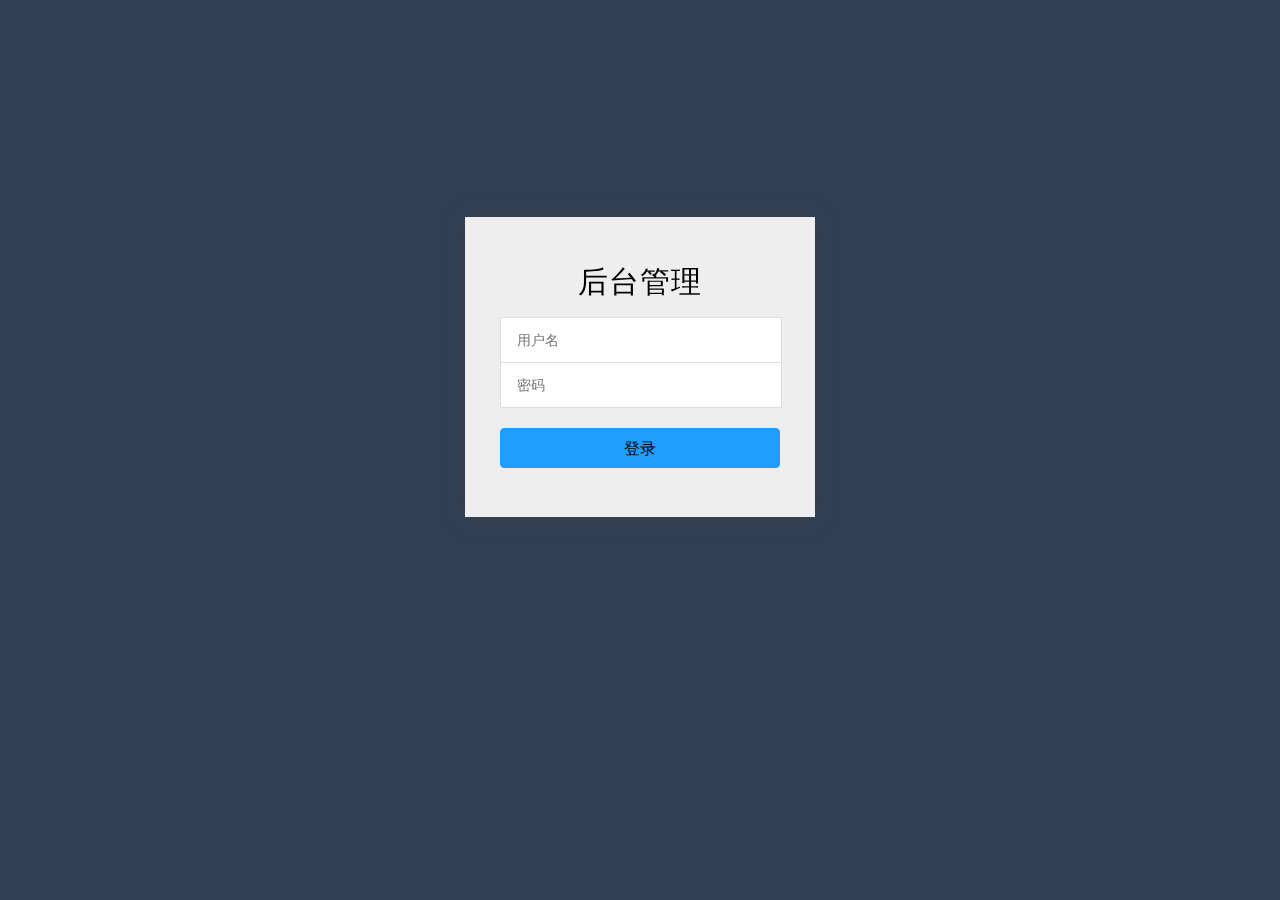
==== index.html @ 2414d5e5 "first commit" ====
<!DOCTYPE html>
<html lang="en">
<head>
    <meta charset="UTF-8">
    <meta name="viewport" content="width=device-width, initial-scale=1.0">
    <meta http-equiv="X-UA-Compatible" content="ie=edge">
    <link rel="stylesheet" href="./plugin/layui/css/layui.css">
    <link rel="stylesheet" href="./css/style.css">
    <link rel="stylesheet" href="./css/login.css">
    <script src="js/vue.js"></script>
    <title>Document</title>
</head>
<body>
<div class="main">
        <div id="login-box">
            <div class="login-title">后台管理</div>
            <div class="login-info">
                <input type="text" placeholder="用户名" name="username" v-model="username">
                <input type="password" placeholder="密码" name="password" v-model="password">
                <button v-on:click="login" class="login-btn">登录</button>
            </div>
        </div>
</div>


<script scr="./js/jquery-1.10.1.min.js"></script>
<script scr="./js/vue.js"></script>
<script>
var main = new Vue({
    el:'.main',
    data:{
        username:'',
        password:''
    },
    methods:{
        login:function(){
        var user = new Object();
        user.username = this.username;
        user.password = this.password;
        console.log(user.username);
        console.log(user.password);
        
        
        // $.ajax({
        //     type:'post',
        //     url:'',
        //     data:{username:this.username,password:this.password},
        //     dataType:'json',
        //     success:function(res){

        //     }
        // });
        
        }
    }

});

</script>
    
</body>
</html>
---- plugin/layui/css/layui.css ----
/** layui-v2.3.0 MIT License By https://www.layui.com */
 .layui-inline,img{display:inline-block;vertical-align:middle}.layui-rate,li{list-style:none}h1,h2,h3,h4,h5,h6{font-weight:400}.layui-edge,.layui-header,.layui-inline,.layui-main{position:relative}.layui-btn,.layui-edge,.layui-inline,img{vertical-align:middle}.layui-btn,.layui-disabled,.layui-icon,.layui-unselect{-webkit-user-select:none;-ms-user-select:none;-moz-user-select:none}blockquote,body,button,dd,div,dl,dt,form,h1,h2,h3,h4,h5,h6,input,li,ol,p,pre,td,textarea,th,ul{margin:0;padding:0;-webkit-tap-highlight-color:rgba(0,0,0,0)}a:active,a:hover{outline:0}img{border:none}table{border-collapse:collapse;border-spacing:0}h4,h5,h6{font-size:100%}button,input,optgroup,option,select,textarea{font-family:inherit;font-size:inherit;font-style:inherit;font-weight:inherit;outline:0}pre{white-space:pre-wrap;white-space:-moz-pre-wrap;white-space:-pre-wrap;white-space:-o-pre-wrap;word-wrap:break-word}body{line-height:24px;font:14px Helvetica Neue,Helvetica,PingFang SC,\5FAE\8F6F\96C5\9ED1,Tahoma,Arial,sans-serif}hr{height:1px;margin:10px 0;border:0;clear:both}a{color:#333;text-decoration:none}a:hover{color:#777}a cite{font-style:normal;*cursor:pointer}.layui-border-box,.layui-border-box *{box-sizing:border-box}.layui-box,.layui-box *{box-sizing:content-box}.layui-clear{clear:both;*zoom:1}.layui-clear:after{content:'\20';clear:both;*zoom:1;display:block;height:0}.layui-inline{*display:inline;*zoom:1}.layui-edge{display:inline-block;width:0;height:0;border-width:6px;border-style:dashed;border-color:transparent;overflow:hidden}.layui-edge-top{top:-4px;border-bottom-color:#999;border-bottom-style:solid}.layui-edge-right{border-left-color:#999;border-left-style:solid}.layui-edge-bottom{top:2px;border-top-color:#999;border-top-style:solid}.layui-edge-left{border-right-color:#999;border-right-style:solid}.layui-elip{text-overflow:ellipsis;overflow:hidden;white-space:nowrap}.layui-disabled,.layui-disabled:hover{color:#d2d2d2!important;cursor:not-allowed!important}.layui-circle{border-radius:100%}.layui-show{display:block!important}.layui-hide{display:none!important}@font-face{font-family:layui-icon;src:url(../font/iconfont.eot?v=230);src:url(../font/iconfont.eot?v=230#iefix) format('embedded-opentype'),url(../font/iconfont.svg?v=230#iconfont) format('svg'),url(../font/iconfont.woff?v=230) format('woff'),url(../font/iconfont.ttf?v=230) format('truetype')}.layui-icon{font-family:layui-icon!important;font-size:16px;font-style:normal;-webkit-font-smoothing:antialiased;-moz-osx-font-smoothing:grayscale}.layui-icon-reply-fill:before{content:"\e611"}.layui-icon-set-fill:before{content:"\e614"}.layui-icon-menu-fill:before{content:"\e60f"}.layui-icon-search:before{content:"\e615"}.layui-icon-share:before{content:"\e641"}.layui-icon-set-sm:before{content:"\e620"}.layui-icon-engine:before{content:"\e628"}.layui-icon-close:before{content:"\1006"}.layui-icon-close-fill:before{content:"\1007"}.layui-icon-chart-screen:before{content:"\e629"}.layui-icon-star:before{content:"\e600"}.layui-icon-circle-dot:before{content:"\e617"}.layui-icon-chat:before{content:"\e606"}.layui-icon-release:before{content:"\e609"}.layui-icon-list:before{content:"\e60a"}.layui-icon-chart:before{content:"\e62c"}.layui-icon-ok-circle:before{content:"\1005"}.layui-icon-layim-theme:before{content:"\e61b"}.layui-icon-table:before{content:"\e62d"}.layui-icon-right:before{content:"\e602"}.layui-icon-left:before{content:"\e603"}.layui-icon-cart-simple:before{content:"\e698"}.layui-icon-face-cry:before{content:"\e69c"}.layui-icon-face-smile:before{content:"\e6af"}.layui-icon-survey:before{content:"\e6b2"}.layui-icon-tree:before{content:"\e62e"}.layui-icon-upload-circle:before{content:"\e62f"}.layui-icon-add-circle:before{content:"\e61f"}.layui-icon-download-circle:before{content:"\e601"}.layui-icon-templeate-1:before{content:"\e630"}.layui-icon-util:before{content:"\e631"}.layui-icon-face-surprised:before{content:"\e664"}.layui-icon-edit:before{content:"\e642"}.layui-icon-speaker:before{content:"\e645"}.layui-icon-down:before{content:"\e61a"}.layui-icon-file:before{content:"\e621"}.layui-icon-layouts:before{content:"\e632"}.layui-icon-rate-half:before{content:"\e6c9"}.layui-icon-add-circle-fine:before{content:"\e608"}.layui-icon-prev-circle:before{content:"\e633"}.layui-icon-read:before{content:"\e705"}.layui-icon-404:before{content:"\e61c"}.layui-icon-carousel:before{content:"\e634"}.layui-icon-help:before{content:"\e607"}.layui-icon-code-circle:before{content:"\e635"}.layui-icon-water:before{content:"\e636"}.layui-icon-username:before{content:"\e66f"}.layui-icon-find-fill:before{content:"\e670"}.layui-icon-about:before{content:"\e60b"}.layui-icon-location:before{content:"\e715"}.layui-icon-up:before{content:"\e619"}.layui-icon-pause:before{content:"\e651"}.layui-icon-date:before{content:"\e637"}.layui-icon-layim-uploadfile:before{content:"\e61d"}.layui-icon-delete:before{content:"\e640"}.layui-icon-play:before{content:"\e652"}.layui-icon-top:before{content:"\e604"}.layui-icon-friends:before{content:"\e612"}.layui-icon-refresh-3:before{content:"\e9aa"}.layui-icon-ok:before{content:"\e605"}.layui-icon-layer:before{content:"\e638"}.layui-icon-face-smile-fine:before{content:"\e60c"}.layui-icon-dollar:before{content:"\e659"}.layui-icon-group:before{content:"\e613"}.layui-icon-layim-download:before{content:"\e61e"}.layui-icon-picture-fine:before{content:"\e60d"}.layui-icon-link:before{content:"\e64c"}.layui-icon-diamond:before{content:"\e735"}.layui-icon-log:before{content:"\e60e"}.layui-icon-rate-solid:before{content:"\e67a"}.layui-icon-fonts-del:before{content:"\e64f"}.layui-icon-unlink:before{content:"\e64d"}.layui-icon-fonts-clear:before{content:"\e639"}.layui-icon-triangle-r:before{content:"\e623"}.layui-icon-circle:before{content:"\e63f"}.layui-icon-radio:before{content:"\e643"}.layui-icon-align-center:before{content:"\e647"}.layui-icon-align-right:before{content:"\e648"}.layui-icon-align-left:before{content:"\e649"}.layui-icon-loading-1:before{content:"\e63e"}.layui-icon-return:before{content:"\e65c"}.layui-icon-fonts-strong:before{content:"\e62b"}.layui-icon-upload:before{content:"\e67c"}.layui-icon-dialogue:before{content:"\e63a"}.layui-icon-video:before{content:"\e6ed"}.layui-icon-headset:before{content:"\e6fc"}.layui-icon-cellphone-fine:before{content:"\e63b"}.layui-icon-add-1:before{content:"\e654"}.layui-icon-face-smile-b:before{content:"\e650"}.layui-icon-fonts-html:before{content:"\e64b"}.layui-icon-form:before{content:"\e63c"}.layui-icon-cart:before{content:"\e657"}.layui-icon-camera-fill:before{content:"\e65d"}.layui-icon-tabs:before{content:"\e62a"}.layui-icon-fonts-code:before{content:"\e64e"}.layui-icon-fire:before{content:"\e756"}.layui-icon-set:before{content:"\e716"}.layui-icon-fonts-u:before{content:"\e646"}.layui-icon-triangle-d:before{content:"\e625"}.layui-icon-tips:before{content:"\e702"}.layui-icon-picture:before{content:"\e64a"}.layui-icon-more-vertical:before{content:"\e671"}.layui-icon-flag:before{content:"\e66c"}.layui-icon-loading:before{content:"\e63d"}.layui-icon-fonts-i:before{content:"\e644"}.layui-icon-refresh-1:before{content:"\e666"}.layui-icon-rmb:before{content:"\e65e"}.layui-icon-home:before{content:"\e68e"}.layui-icon-user:before{content:"\e770"}.layui-icon-notice:before{content:"\e667"}.layui-icon-login-weibo:before{content:"\e675"}.layui-icon-voice:before{content:"\e688"}.layui-icon-upload-drag:before{content:"\e681"}.layui-icon-login-qq:before{content:"\e676"}.layui-icon-snowflake:before{content:"\e6b1"}.layui-icon-file-b:before{content:"\e655"}.layui-icon-template:before{content:"\e663"}.layui-icon-auz:before{content:"\e672"}.layui-icon-console:before{content:"\e665"}.layui-icon-app:before{content:"\e653"}.layui-icon-prev:before{content:"\e65a"}.layui-icon-website:before{content:"\e7ae"}.layui-icon-next:before{content:"\e65b"}.layui-icon-component:before{content:"\e857"}.layui-icon-more:before{content:"\e65f"}.layui-icon-login-wechat:before{content:"\e677"}.layui-icon-shrink-right:before{content:"\e668"}.layui-icon-spread-left:before{content:"\e66b"}.layui-icon-camera:before{content:"\e660"}.layui-icon-note:before{content:"\e66e"}.layui-icon-refresh:before{content:"\e669"}.layui-icon-female:before{content:"\e661"}.layui-icon-male:before{content:"\e662"}.layui-icon-password:before{content:"\e673"}.layui-icon-senior:before{content:"\e674"}.layui-icon-theme:before{content:"\e66a"}.layui-icon-tread:before{content:"\e6c5"}.layui-icon-praise:before{content:"\e6c6"}.layui-icon-star-fill:before{content:"\e658"}.layui-icon-rate:before{content:"\e67b"}.layui-icon-template-1:before{content:"\e656"}.layui-icon-vercode:before{content:"\e679"}.layui-icon-cellphone:before{content:"\e678"}.layui-icon-screen-full:before{content:"\e622"}.layui-icon-screen-restore:before{content:"\e758"}.layui-main{width:1140px;margin:0 auto}.layui-header{z-index:1000;height:60px}.layui-header a:hover{transition:all .5s;-webkit-transition:all .5s}.layui-side{position:fixed;left:0;top:0;bottom:0;z-index:999;width:200px;overflow-x:hidden}.layui-side-scroll{position:relative;width:220px;height:100%;overflow-x:hidden}.layui-body{position:absolute;left:200px;right:0;top:0;bottom:0;z-index:998;width:auto;overflow:hidden;overflow-y:auto;box-sizing:border-box}.layui-layout-body{overflow:hidden}.layui-layout-admin .layui-header{background-color:#23262E}.layui-layout-admin .layui-side{top:60px;width:200px;overflow-x:hidden}.layui-layout-admin .layui-body{top:60px;bottom:44px}.layui-layout-admin .layui-main{width:auto;margin:0 15px}.layui-layout-admin .layui-footer{position:fixed;left:200px;right:0;bottom:0;height:44px;line-height:44px;padding:0 15px;background-color:#eee}.layui-layout-admin .layui-logo{position:absolute;left:0;top:0;width:200px;height:100%;line-height:60px;text-align:center;color:#009688;font-size:16px}.layui-layout-admin .layui-header .layui-nav{background:0 0}.layui-layout-left{position:absolute!important;left:200px;top:0}.layui-layout-right{position:absolute!important;right:0;top:0}.layui-container{position:relative;margin:0 auto;padding:0 15px;box-sizing:border-box}.layui-fluid{position:relative;margin:0 auto;padding:0 15px}.layui-row:after,.layui-row:before{content:'';display:block;clear:both}.layui-col-lg1,.layui-col-lg10,.layui-col-lg11,.layui-col-lg12,.layui-col-lg2,.layui-col-lg3,.layui-col-lg4,.layui-col-lg5,.layui-col-lg6,.layui-col-lg7,.layui-col-lg8,.layui-col-lg9,.layui-col-md1,.layui-col-md10,.layui-col-md11,.layui-col-md12,.layui-col-md2,.layui-col-md3,.layui-col-md4,.layui-col-md5,.layui-col-md6,.layui-col-md7,.layui-col-md8,.layui-col-md9,.layui-col-sm1,.layui-col-sm10,.layui-col-sm11,.layui-col-sm12,.layui-col-sm2,.layui-col-sm3,.layui-col-sm4,.layui-col-sm5,.layui-col-sm6,.layui-col-sm7,.layui-col-sm8,.layui-col-sm9,.layui-col-xs1,.layui-col-xs10,.layui-col-xs11,.layui-col-xs12,.layui-col-xs2,.layui-col-xs3,.layui-col-xs4,.layui-col-xs5,.layui-col-xs6,.layui-col-xs7,.layui-col-xs8,.layui-col-xs9{position:relative;display:block;box-sizing:border-box}.layui-col-xs1,.layui-col-xs10,.layui-col-xs11,.layui-col-xs12,.layui-col-xs2,.layui-col-xs3,.layui-col-xs4,.layui-col-xs5,.layui-col-xs6,.layui-col-xs7,.layui-col-xs8,.layui-col-xs9{float:left}.layui-col-xs1{width:8.33333333%}.layui-col-xs2{width:16.66666667%}.layui-col-xs3{width:25%}.layui-col-xs4{width:33.33333333%}.layui-col-xs5{width:41.66666667%}.layui-col-xs6{width:50%}.layui-col-xs7{width:58.33333333%}.layui-col-xs8{width:66.66666667%}.layui-col-xs9{width:75%}.layui-col-xs10{width:83.33333333%}.layui-col-xs11{width:91.66666667%}.layui-col-xs12{width:100%}.layui-col-xs-offset1{margin-left:8.33333333%}.layui-col-xs-offset2{margin-left:16.66666667%}.layui-col-xs-offset3{margin-left:25%}.layui-col-xs-offset4{margin-left:33.33333333%}.layui-col-xs-offset5{margin-left:41.66666667%}.layui-col-xs-offset6{margin-left:50%}.layui-col-xs-offset7{margin-left:58.33333333%}.layui-col-xs-offset8{margin-left:66.66666667%}.layui-col-xs-offset9{margin-left:75%}.layui-col-xs-offset10{margin-left:83.33333333%}.layui-col-xs-offset11{margin-left:91.66666667%}.layui-col-xs-offset12{margin-left:100%}@media screen and (max-width:768px){.layui-hide-xs{display:none!important}.layui-show-xs-block{display:block!important}.layui-show-xs-inline{display:inline!important}.layui-show-xs-inline-block{display:inline-block!important}}@media screen and (min-width:768px){.layui-container{width:750px}.layui-hide-sm{display:none!important}.layui-show-sm-block{display:block!important}.layui-show-sm-inline{display:inline!important}.layui-show-sm-inline-block{display:inline-block!important}.layui-col-sm1,.layui-col-sm10,.layui-col-sm11,.layui-col-sm12,.layui-col-sm2,.layui-col-sm3,.layui-col-sm4,.layui-col-sm5,.layui-col-sm6,.layui-col-sm7,.layui-col-sm8,.layui-col-sm9{float:left}.layui-col-sm1{width:8.33333333%}.layui-col-sm2{width:16.66666667%}.layui-col-sm3{width:25%}.layui-col-sm4{width:33.33333333%}.layui-col-sm5{width:41.66666667%}.layui-col-sm6{width:50%}.layui-col-sm7{width:58.33333333%}.layui-col-sm8{width:66.66666667%}.layui-col-sm9{width:75%}.layui-col-sm10{width:83.33333333%}.layui-col-sm11{width:91.66666667%}.layui-col-sm12{width:100%}.layui-col-sm-offset1{margin-left:8.33333333%}.layui-col-sm-offset2{margin-left:16.66666667%}.layui-col-sm-offset3{margin-left:25%}.layui-col-sm-offset4{margin-left:33.33333333%}.layui-col-sm-offset5{margin-left:41.66666667%}.layui-col-sm-offset6{margin-left:50%}.layui-col-sm-offset7{margin-left:58.33333333%}.layui-col-sm-offset8{margin-left:66.66666667%}.layui-col-sm-offset9{margin-left:75%}.layui-col-sm-offset10{margin-left:83.33333333%}.layui-col-sm-offset11{margin-left:91.66666667%}.layui-col-sm-offset12{margin-left:100%}}@media screen and (min-width:992px){.layui-container{width:970px}.layui-hide-md{display:none!important}.layui-show-md-block{display:block!important}.layui-show-md-inline{display:inline!important}.layui-show-md-inline-block{display:inline-block!important}.layui-col-md1,.layui-col-md10,.layui-col-md11,.layui-col-md12,.layui-col-md2,.layui-col-md3,.layui-col-md4,.layui-col-md5,.layui-col-md6,.layui-col-md7,.layui-col-md8,.layui-col-md9{float:left}.layui-col-md1{width:8.33333333%}.layui-col-md2{width:16.66666667%}.layui-col-md3{width:25%}.layui-col-md4{width:33.33333333%}.layui-col-md5{width:41.66666667%}.layui-col-md6{width:50%}.layui-col-md7{width:58.33333333%}.layui-col-md8{width:66.66666667%}.layui-col-md9{width:75%}.layui-col-md10{width:83.33333333%}.layui-col-md11{width:91.66666667%}.layui-col-md12{width:100%}.layui-col-md-offset1{margin-left:8.33333333%}.layui-col-md-offset2{margin-left:16.66666667%}.layui-col-md-offset3{margin-left:25%}.layui-col-md-offset4{margin-left:33.33333333%}.layui-col-md-offset5{margin-left:41.66666667%}.layui-col-md-offset6{margin-left:50%}.layui-col-md-offset7{margin-left:58.33333333%}.layui-col-md-offset8{margin-left:66.66666667%}.layui-col-md-offset9{margin-left:75%}.layui-col-md-offset10{margin-left:83.33333333%}.layui-col-md-offset11{margin-left:91.66666667%}.layui-col-md-offset12{margin-left:100%}}@media screen and (min-width:1200px){.layui-container{width:1170px}.layui-hide-lg{display:none!important}.layui-show-lg-block{display:block!important}.layui-show-lg-inline{display:inline!important}.layui-show-lg-inline-block{display:inline-block!important}.layui-col-lg1,.layui-col-lg10,.layui-col-lg11,.layui-col-lg12,.layui-col-lg2,.layui-col-lg3,.layui-col-lg4,.layui-col-lg5,.layui-col-lg6,.layui-col-lg7,.layui-col-lg8,.layui-col-lg9{float:left}.layui-col-lg1{width:8.33333333%}.layui-col-lg2{width:16.66666667%}.layui-col-lg3{width:25%}.layui-col-lg4{width:33.33333333%}.layui-col-lg5{width:41.66666667%}.layui-col-lg6{width:50%}.layui-col-lg7{width:58.33333333%}.layui-col-lg8{width:66.66666667%}.layui-col-lg9{width:75%}.layui-col-lg10{width:83.33333333%}.layui-col-lg11{width:91.66666667%}.layui-col-lg12{width:100%}.layui-col-lg-offset1{margin-left:8.33333333%}.layui-col-lg-offset2{margin-left:16.66666667%}.layui-col-lg-offset3{margin-left:25%}.layui-col-lg-offset4{margin-left:33.33333333%}.layui-col-lg-offset5{margin-left:41.66666667%}.layui-col-lg-offset6{margin-left:50%}.layui-col-lg-offset7{margin-left:58.33333333%}.layui-col-lg-offset8{margin-left:66.66666667%}.layui-col-lg-offset9{margin-left:75%}.layui-col-lg-offset10{margin-left:83.33333333%}.layui-col-lg-offset11{margin-left:91.66666667%}.layui-col-lg-offset12{margin-left:100%}}.layui-col-space1{margin:-.5px}.layui-col-space1>*{padding:.5px}.layui-col-space3{margin:-1.5px}.layui-col-space3>*{padding:1.5px}.layui-col-space5{margin:-2.5px}.layui-col-space5>*{padding:2.5px}.layui-col-space8{margin:-3.5px}.layui-col-space8>*{padding:3.5px}.layui-col-space10{margin:-5px}.layui-col-space10>*{padding:5px}.layui-col-space12{margin:-6px}.layui-col-space12>*{padding:6px}.layui-col-space15{margin:-7.5px}.layui-col-space15>*{padding:7.5px}.layui-col-space18{margin:-9px}.layui-col-space18>*{padding:9px}.layui-col-space20{margin:-10px}.layui-col-space20>*{padding:10px}.layui-col-space22{margin:-11px}.layui-col-space22>*{padding:11px}.layui-col-space25{margin:-12.5px}.layui-col-space25>*{padding:12.5px}.layui-col-space30{margin:-15px}.layui-col-space30>*{padding:15px}.layui-btn,.layui-input,.layui-select,.layui-textarea,.layui-upload-button{outline:0;-webkit-appearance:none;transition:all .3s;-webkit-transition:all .3s;box-sizing:border-box}.layui-elem-quote{margin-bottom:10px;padding:15px;line-height:22px;border-left:5px solid #009688;border-radius:0 2px 2px 0;background-color:#f2f2f2}.layui-quote-nm{border-style:solid;border-width:1px 1px 1px 5px;background:0 0}.layui-elem-field{margin-bottom:10px;padding:0;border-width:1px;border-style:solid}.layui-elem-field legend{margin-left:20px;padding:0 10px;font-size:20px;font-weight:300}.layui-field-title{margin:10px 0 20px;border-width:1px 0 0}.layui-field-box{padding:10px 15px}.layui-field-title .layui-field-box{padding:10px 0}.layui-progress{position:relative;height:6px;border-radius:20px;background-color:#e2e2e2}.layui-progress-bar{position:absolute;left:0;top:0;width:0;max-width:100%;height:6px;border-radius:20px;text-align:right;background-color:#5FB878;transition:all .3s;-webkit-transition:all .3s}.layui-progress-big,.layui-progress-big .layui-progress-bar{height:18px;line-height:18px}.layui-progress-text{position:relative;top:-20px;line-height:18px;font-size:12px;color:#666}.layui-progress-big .layui-progress-text{position:static;padding:0 10px;color:#fff}.layui-collapse{border-width:1px;border-style:solid;border-radius:2px}.layui-colla-content,.layui-colla-item{border-top-width:1px;border-top-style:solid}.layui-colla-item:first-child{border-top:none}.layui-colla-title{position:relative;height:42px;line-height:42px;padding:0 15px 0 35px;color:#333;background-color:#f2f2f2;cursor:pointer;font-size:14px;overflow:hidden}.layui-colla-content{display:none;padding:10px 15px;line-height:22px;color:#666}.layui-colla-icon{position:absolute;left:15px;top:0;font-size:14px}.layui-card-body,.layui-card-header,.layui-form-label,.layui-form-mid,.layui-form-select,.layui-input-block,.layui-input-inline,.layui-textarea{position:relative}.layui-card{margin-bottom:15px;border-radius:2px;background-color:#fff;box-shadow:0 1px 2px 0 rgba(0,0,0,.05)}.layui-card:last-child{margin-bottom:0}.layui-card-header{height:42px;line-height:42px;padding:0 15px;border-bottom:1px solid #f6f6f6;color:#333;border-radius:2px 2px 0 0;font-size:14px}.layui-bg-black,.layui-bg-blue,.layui-bg-cyan,.layui-bg-green,.layui-bg-orange,.layui-bg-red{color:#fff!important}.layui-card-body{padding:10px 15px;line-height:24px}.layui-card-body[pad15]{padding:15px}.layui-card-body[pad20]{padding:20px}.layui-card-body .layui-table{margin:5px 0}.layui-card .layui-tab{margin:0}.layui-panel-window{position:relative;padding:15px;border-radius:0;border-top:5px solid #E6E6E6;background-color:#fff}.layui-bg-red{background-color:#FF5722!important}.layui-bg-orange{background-color:#FFB800!important}.layui-bg-green{background-color:#009688!important}.layui-bg-cyan{background-color:#2F4056!important}.layui-bg-blue{background-color:#1E9FFF!important}.layui-bg-black{background-color:#393D49!important}.layui-bg-gray{background-color:#eee!important;color:#666!important}.layui-badge-rim,.layui-colla-content,.layui-colla-item,.layui-collapse,.layui-elem-field,.layui-form-pane .layui-form-item[pane],.layui-form-pane .layui-form-label,.layui-input,.layui-layedit,.layui-layedit-tool,.layui-quote-nm,.layui-select,.layui-tab-bar,.layui-tab-card,.layui-tab-title,.layui-tab-title .layui-this:after,.layui-textarea{border-color:#e6e6e6}.layui-timeline-item:before,hr{background-color:#e6e6e6}.layui-text{line-height:22px;font-size:14px;color:#666}.layui-text h1,.layui-text h2,.layui-text h3{font-weight:500;color:#333}.layui-text h1{font-size:30px}.layui-text h2{font-size:24px}.layui-text h3{font-size:18px}.layui-text a:not(.layui-btn){color:#01AAED}.layui-text a:not(.layui-btn):hover{text-decoration:underline}.layui-text ul{padding:5px 0 5px 15px}.layui-text ul li{margin-top:5px;list-style-type:disc}.layui-text em,.layui-word-aux{color:#999!important;padding:0 5px!important}.layui-btn{display:inline-block;height:38px;line-height:38px;padding:0 18px;background-color:#009688;color:#fff;white-space:nowrap;text-align:center;font-size:14px;border:none;border-radius:2px;cursor:pointer}.layui-btn:hover{opacity:.8;filter:alpha(opacity=80);color:#fff}.layui-btn:active{opacity:1;filter:alpha(opacity=100)}.layui-btn+.layui-btn{margin-left:10px}.layui-btn-container{font-size:0}.layui-btn-container .layui-btn{margin-right:10px;margin-bottom:10px}.layui-btn-container .layui-btn+.layui-btn{margin-left:0}.layui-table .layui-btn-container .layui-btn{margin-bottom:9px}.layui-btn-radius{border-radius:100px}.layui-btn .layui-icon{margin-right:3px;font-size:18px;vertical-align:bottom;vertical-align:middle\9}.layui-btn-primary{border:1px solid #C9C9C9;background-color:#fff;color:#555}.layui-btn-primary:hover{border-color:#009688;color:#333}.layui-btn-normal{background-color:#1E9FFF}.layui-btn-warm{background-color:#FFB800}.layui-btn-danger{background-color:#FF5722}.layui-btn-disabled,.layui-btn-disabled:active,.layui-btn-disabled:hover{border:1px solid #e6e6e6;background-color:#FBFBFB;color:#C9C9C9;cursor:not-allowed;opacity:1}.layui-btn-lg{height:44px;line-height:44px;padding:0 25px;font-size:16px}.layui-btn-sm{height:30px;line-height:30px;padding:0 10px;font-size:12px}.layui-btn-sm i{font-size:16px!important}.layui-btn-xs{height:22px;line-height:22px;padding:0 5px;font-size:12px}.layui-btn-xs i{font-size:14px!important}.layui-btn-group{display:inline-block;vertical-align:middle;font-size:0}.layui-btn-group .layui-btn{margin-left:0!important;margin-right:0!important;border-left:1px solid rgba(255,255,255,.5);border-radius:0}.layui-btn-group .layui-btn-primary{border-left:none}.layui-btn-group .layui-btn-primary:hover{border-color:#C9C9C9;color:#009688}.layui-btn-group .layui-btn:first-child{border-left:none;border-radius:2px 0 0 2px}.layui-btn-group .layui-btn-primary:first-child{border-left:1px solid #c9c9c9}.layui-btn-group .layui-btn:last-child{border-radius:0 2px 2px 0}.layui-btn-group .layui-btn+.layui-btn{margin-left:0}.layui-btn-group+.layui-btn-group{margin-left:10px}.layui-btn-fluid{width:100%}.layui-input,.layui-select,.layui-textarea{height:38px;line-height:1.3;line-height:38px\9;border-width:1px;border-style:solid;background-color:#fff;border-radius:2px}.layui-input::-webkit-input-placeholder,.layui-select::-webkit-input-placeholder,.layui-textarea::-webkit-input-placeholder{line-height:1.3}.layui-input,.layui-textarea{display:block;width:100%;padding-left:10px}.layui-input:hover,.layui-textarea:hover{border-color:#D2D2D2!important}.layui-input:focus,.layui-textarea:focus{border-color:#C9C9C9!important}.layui-textarea{min-height:100px;height:auto;line-height:20px;padding:6px 10px;resize:vertical}.layui-select{padding:0 10px}.layui-form input[type=checkbox],.layui-form input[type=radio],.layui-form select{display:none}.layui-form [lay-ignore]{display:initial}.layui-form-item{margin-bottom:15px;clear:both;*zoom:1}.layui-form-item:after{content:'\20';clear:both;*zoom:1;display:block;height:0}.layui-form-label{float:left;display:block;padding:9px 15px;width:80px;font-weight:400;line-height:20px;text-align:right}.layui-form-label-col{display:block;float:none;padding:9px 0;line-height:20px;text-align:left}.layui-form-item .layui-inline{margin-bottom:5px;margin-right:10px}.layui-input-block{margin-left:110px;min-height:36px}.layui-input-inline{display:inline-block;vertical-align:middle}.layui-form-item .layui-input-inline{float:left;width:190px;margin-right:10px}.layui-form-text .layui-input-inline{width:auto}.layui-form-mid{float:left;display:block;padding:9px 0!important;line-height:20px;margin-right:10px}.layui-form-danger+.layui-form-select .layui-input,.layui-form-danger:focus{border-color:#FF5722!important}.layui-form-select .layui-input{padding-right:30px;cursor:pointer}.layui-form-select .layui-edge{position:absolute;right:10px;top:50%;margin-top:-3px;cursor:pointer;border-width:6px;border-top-color:#c2c2c2;border-top-style:solid;transition:all .3s;-webkit-transition:all .3s}.layui-form-select dl{display:none;position:absolute;left:0;top:42px;padding:5px 0;z-index:999;min-width:100%;border:1px solid #d2d2d2;max-height:300px;overflow-y:auto;background-color:#fff;border-radius:2px;box-shadow:0 2px 4px rgba(0,0,0,.12);box-sizing:border-box}.layui-form-select dl dd,.layui-form-select dl dt{padding:0 10px;line-height:36px;white-space:nowrap;overflow:hidden;text-overflow:ellipsis}.layui-form-select dl dt{font-size:12px;color:#999}.layui-form-select dl dd{cursor:pointer}.layui-form-select dl dd:hover{background-color:#f2f2f2}.layui-form-select .layui-select-group dd{padding-left:20px}.layui-form-select dl dd.layui-select-tips{padding-left:10px!important;color:#999}.layui-form-select dl dd.layui-this{background-color:#5FB878;color:#fff}.layui-form-checkbox,.layui-form-select dl dd.layui-disabled{background-color:#fff}.layui-form-selected dl{display:block}.layui-form-checkbox,.layui-form-checkbox *,.layui-form-switch{display:inline-block;vertical-align:middle}.layui-form-selected .layui-edge{margin-top:-9px;-webkit-transform:rotate(180deg);transform:rotate(180deg);margin-top:-3px\9}:root .layui-form-selected .layui-edge{margin-top:-9px\0/IE9}.layui-form-selectup dl{top:auto;bottom:42px}.layui-select-none{margin:5px 0;text-align:center;color:#999}.layui-select-disabled .layui-disabled{border-color:#eee!important}.layui-select-disabled .layui-edge{border-top-color:#d2d2d2}.layui-form-checkbox{position:relative;height:30px;line-height:30px;margin-right:10px;padding-right:30px;cursor:pointer;font-size:0;-webkit-transition:.1s linear;transition:.1s linear;box-sizing:border-box}.layui-form-checkbox span{padding:0 10px;height:100%;font-size:14px;border-radius:2px 0 0 2px;background-color:#d2d2d2;color:#fff;overflow:hidden;white-space:nowrap;text-overflow:ellipsis}.layui-form-checkbox:hover span{background-color:#c2c2c2}.layui-form-checkbox i{position:absolute;right:0;top:0;width:30px;height:28px;border:1px solid #d2d2d2;border-left:none;border-radius:0 2px 2px 0;color:#fff;font-size:20px;text-align:center}.layui-form-checkbox:hover i{border-color:#c2c2c2;color:#c2c2c2}.layui-form-checked,.layui-form-checked:hover{border-color:#5FB878}.layui-form-checked span,.layui-form-checked:hover span{background-color:#5FB878}.layui-form-checked i,.layui-form-checked:hover i{color:#5FB878}.layui-form-item .layui-form-checkbox{margin-top:4px}.layui-form-checkbox[lay-skin=primary]{height:auto!important;line-height:normal!important;border:none!important;margin-right:0;padding-right:0;background:0 0}.layui-form-checkbox[lay-skin=primary] span{float:right;padding-right:15px;line-height:18px;background:0 0;color:#666}.layui-form-checkbox[lay-skin=primary] i{position:relative;top:0;width:16px;height:16px;line-height:16px;border:1px solid #d2d2d2;font-size:12px;border-radius:2px;background-color:#fff;-webkit-transition:.1s linear;transition:.1s linear}.layui-form-checkbox[lay-skin=primary]:hover i{border-color:#5FB878;color:#fff}.layui-form-checked[lay-skin=primary] i{border-color:#5FB878;background-color:#5FB878;color:#fff}.layui-checkbox-disbaled[lay-skin=primary] span{background:0 0!important;color:#c2c2c2}.layui-checkbox-disbaled[lay-skin=primary]:hover i{border-color:#d2d2d2}.layui-form-item .layui-form-checkbox[lay-skin=primary]{margin-top:10px}.layui-form-switch{position:relative;height:22px;line-height:22px;min-width:35px;padding:0 5px;margin-top:8px;border:1px solid #d2d2d2;border-radius:20px;cursor:pointer;background-color:#fff;-webkit-transition:.1s linear;transition:.1s linear}.layui-form-switch i{position:absolute;left:5px;top:3px;width:16px;height:16px;border-radius:20px;background-color:#d2d2d2;-webkit-transition:.1s linear;transition:.1s linear}.layui-form-switch em{position:relative;top:0;width:25px;margin-left:21px;padding:0!important;text-align:center!important;color:#999!important;font-style:normal!important;font-size:12px}.layui-form-onswitch{border-color:#5FB878;background-color:#5FB878}.layui-checkbox-disbaled,.layui-checkbox-disbaled i{border-color:#e2e2e2!important}.layui-form-onswitch i{left:100%;margin-left:-21px;background-color:#fff}.layui-form-onswitch em{margin-left:5px;margin-right:21px;color:#fff!important}.layui-checkbox-disbaled span{background-color:#e2e2e2!important}.layui-checkbox-disbaled:hover i{color:#fff!important}[lay-radio]{display:none}.layui-form-radio,.layui-form-radio *{display:inline-block;vertical-align:middle}.layui-form-radio{line-height:28px;margin:6px 10px 0 0;padding-right:10px;cursor:pointer;font-size:0}.layui-form-radio *{font-size:14px}.layui-form-radio>i{margin-right:8px;font-size:22px;color:#c2c2c2}.layui-form-radio>i:hover,.layui-form-radioed>i{color:#5FB878}.layui-radio-disbaled>i{color:#e2e2e2!important}.layui-form-pane .layui-form-label{width:110px;padding:8px 15px;height:38px;line-height:20px;border-width:1px;border-style:solid;border-radius:2px 0 0 2px;text-align:center;background-color:#FBFBFB;overflow:hidden;white-space:nowrap;text-overflow:ellipsis;box-sizing:border-box}.layui-form-pane .layui-input-inline{margin-left:-1px}.layui-form-pane .layui-input-block{margin-left:110px;left:-1px}.layui-form-pane .layui-input{border-radius:0 2px 2px 0}.layui-form-pane .layui-form-text .layui-form-label{float:none;width:100%;border-radius:2px;box-sizing:border-box;text-align:left}.layui-form-pane .layui-form-text .layui-input-inline{display:block;margin:0;top:-1px;clear:both}.layui-form-pane .layui-form-text .layui-input-block{margin:0;left:0;top:-1px}.layui-form-pane .layui-form-text .layui-textarea{min-height:100px;border-radius:0 0 2px 2px}.layui-form-pane .layui-form-checkbox{margin:4px 0 4px 10px}.layui-form-pane .layui-form-radio,.layui-form-pane .layui-form-switch{margin-top:6px;margin-left:10px}.layui-form-pane .layui-form-item[pane]{position:relative;border-width:1px;border-style:solid}.layui-form-pane .layui-form-item[pane] .layui-form-label{position:absolute;left:0;top:0;height:100%;border-width:0 1px 0 0}.layui-form-pane .layui-form-item[pane] .layui-input-inline{margin-left:110px}@media screen and (max-width:450px){.layui-form-item .layui-form-label{text-overflow:ellipsis;overflow:hidden;white-space:nowrap}.layui-form-item .layui-inline{display:block;margin-right:0;margin-bottom:20px;clear:both}.layui-form-item .layui-inline:after{content:'\20';clear:both;display:block;height:0}.layui-form-item .layui-input-inline{display:block;float:none;left:-3px;width:auto;margin:0 0 10px 112px}.layui-form-item .layui-input-inline+.layui-form-mid{margin-left:110px;top:-5px;padding:0}.layui-form-item .layui-form-checkbox{margin-right:5px;margin-bottom:5px}}.layui-layedit{border-width:1px;border-style:solid;border-radius:2px}.layui-layedit-tool{padding:3px 5px;border-bottom-width:1px;border-bottom-style:solid;font-size:0}.layedit-tool-fixed{position:fixed;top:0;border-top:1px solid #e2e2e2}.layui-layedit-tool .layedit-tool-mid,.layui-layedit-tool .layui-icon{display:inline-block;vertical-align:middle;text-align:center;font-size:14px}.layui-layedit-tool .layui-icon{position:relative;width:32px;height:30px;line-height:30px;margin:3px 5px;color:#777;cursor:pointer;border-radius:2px}.layui-layedit-tool .layui-icon:hover{color:#393D49}.layui-layedit-tool .layui-icon:active{color:#000}.layui-layedit-tool .layedit-tool-active{background-color:#e2e2e2;color:#000}.layui-layedit-tool .layui-disabled,.layui-layedit-tool .layui-disabled:hover{color:#d2d2d2;cursor:not-allowed}.layui-layedit-tool .layedit-tool-mid{width:1px;height:18px;margin:0 10px;background-color:#d2d2d2}.layedit-tool-html{width:50px!important;font-size:30px!important}.layedit-tool-b,.layedit-tool-code,.layedit-tool-help{font-size:16px!important}.layedit-tool-d,.layedit-tool-face,.layedit-tool-image,.layedit-tool-unlink{font-size:18px!important}.layedit-tool-image input{position:absolute;font-size:0;left:0;top:0;width:100%;height:100%;opacity:.01;filter:Alpha(opacity=1);cursor:pointer}.layui-layedit-iframe iframe{display:block;width:100%}#LAY_layedit_code{overflow:hidden}.layui-laypage{display:inline-block;*display:inline;*zoom:1;vertical-align:middle;margin:10px 0;font-size:0}.layui-laypage>a:first-child,.layui-laypage>a:first-child em{border-radius:2px 0 0 2px}.layui-laypage>a:last-child,.layui-laypage>a:last-child em{border-radius:0 2px 2px 0}.layui-laypage>:first-child{margin-left:0!important}.layui-laypage>:last-child{margin-right:0!important}.layui-laypage a,.layui-laypage button,.layui-laypage input,.layui-laypage select,.layui-laypage span{border:1px solid #e2e2e2}.layui-laypage a,.layui-laypage span{display:inline-block;*display:inline;*zoom:1;vertical-align:middle;padding:0 15px;height:28px;line-height:28px;margin:0 -1px 5px 0;background-color:#fff;color:#333;font-size:12px}.layui-laypage a:hover{color:#009688}.layui-laypage em{font-style:normal}.layui-laypage .layui-laypage-spr{color:#999;font-weight:700}.layui-laypage a{text-decoration:none}.layui-laypage .layui-laypage-curr{position:relative}.layui-laypage .layui-laypage-curr em{position:relative;color:#fff}.layui-laypage .layui-laypage-curr .layui-laypage-em{position:absolute;left:-1px;top:-1px;padding:1px;width:100%;height:100%;background-color:#009688}.layui-laypage-em{border-radius:2px}.layui-laypage-next em,.layui-laypage-prev em{font-family:Sim sun;font-size:16px}.layui-laypage .layui-laypage-count,.layui-laypage .layui-laypage-limits,.layui-laypage .layui-laypage-refresh,.layui-laypage .layui-laypage-skip{margin-left:10px;margin-right:10px;padding:0;border:none}.layui-laypage .layui-laypage-limits,.layui-laypage .layui-laypage-refresh{vertical-align:top}.layui-laypage .layui-laypage-refresh i{font-size:18px;cursor:pointer}.layui-laypage select{height:22px;padding:3px;border-radius:2px;cursor:pointer}.layui-laypage .layui-laypage-skip{height:30px;line-height:30px;color:#999}.layui-laypage button,.layui-laypage input{height:30px;line-height:30px;border-radius:2px;vertical-align:top;background-color:#fff;box-sizing:border-box}.layui-laypage input{display:inline-block;width:40px;margin:0 10px;padding:0 3px;text-align:center}.layui-laypage input:focus,.layui-laypage select:focus{border-color:#009688!important}.layui-laypage button{margin-left:10px;padding:0 10px;cursor:pointer}.layui-table,.layui-table-view{margin:10px 0}.layui-flow-more{margin:10px 0;text-align:center;color:#999;font-size:14px}.layui-flow-more a{height:32px;line-height:32px}.layui-flow-more a *{display:inline-block;vertical-align:top}.layui-flow-more a cite{padding:0 20px;border-radius:3px;background-color:#eee;color:#333;font-style:normal}.layui-flow-more a cite:hover{opacity:.8}.layui-flow-more a i{font-size:30px;color:#737383}.layui-table{width:100%;background-color:#fff;color:#666}.layui-table tr{transition:all .3s;-webkit-transition:all .3s}.layui-table th{text-align:left;font-weight:400}.layui-table tbody tr:hover,.layui-table thead tr,.layui-table-click,.layui-table-header,.layui-table-hover,.layui-table-mend,.layui-table-patch,.layui-table-tool,.layui-table[lay-even] tr:nth-child(even){background-color:#f2f2f2}.layui-table td,.layui-table th,.layui-table-fixed-r,.layui-table-header,.layui-table-page,.layui-table-tips-main,.layui-table-tool,.layui-table-view,.layui-table[lay-skin=line],.layui-table[lay-skin=row]{border-width:1px;border-style:solid;border-color:#e6e6e6}.layui-table td,.layui-table th{position:relative;padding:9px 15px;min-height:20px;line-height:20px;font-size:14px}.layui-table[lay-skin=line] td,.layui-table[lay-skin=line] th{border-width:0 0 1px}.layui-table[lay-skin=row] td,.layui-table[lay-skin=row] th{border-width:0 1px 0 0}.layui-table[lay-skin=nob] td,.layui-table[lay-skin=nob] th{border:none}.layui-table img{max-width:100px}.layui-table[lay-size=lg] td,.layui-table[lay-size=lg] th{padding:15px 30px}.layui-table-view .layui-table[lay-size=lg] .layui-table-cell{height:40px;line-height:40px}.layui-table[lay-size=sm] td,.layui-table[lay-size=sm] th{font-size:12px;padding:5px 10px}.layui-table-view .layui-table[lay-size=sm] .layui-table-cell{height:20px;line-height:20px}.layui-table[lay-data]{display:none}.layui-table-box,.layui-table-view{position:relative;overflow:hidden}.layui-table-view .layui-table{position:relative;width:auto;margin:0}.layui-table-body,.layui-table-header .layui-table,.layui-table-page{margin-bottom:-1px}.layui-table-view .layui-table[lay-skin=line]{border-width:0 1px 0 0}.layui-table-view .layui-table[lay-skin=row]{border-width:0 0 1px}.layui-table-view .layui-table td,.layui-table-view .layui-table th{padding:5px 0;border-top:none;border-left:none}.layui-table-view .layui-table td{cursor:default}.layui-table-view .layui-form-checkbox[lay-skin=primary] i{width:18px;height:18px}.layui-table-header{border-width:0 0 1px;overflow:hidden}.layui-table-sort{width:10px;height:20px;margin-left:5px;cursor:pointer!important}.layui-table-sort .layui-edge{position:absolute;left:5px;border-width:5px}.layui-table-sort .layui-table-sort-asc{top:4px;border-top:none;border-bottom-style:solid;border-bottom-color:#b2b2b2}.layui-table-sort .layui-table-sort-asc:hover{border-bottom-color:#666}.layui-table-sort .layui-table-sort-desc{bottom:4px;border-bottom:none;border-top-style:solid;border-top-color:#b2b2b2}.layui-table-sort .layui-table-sort-desc:hover{border-top-color:#666}.layui-table-sort[lay-sort=asc] .layui-table-sort-asc{border-bottom-color:#000}.layui-table-sort[lay-sort=desc] .layui-table-sort-desc{border-top-color:#000}.layui-table-cell{height:28px;line-height:28px;padding:0 15px;position:relative;overflow:hidden;text-overflow:ellipsis;white-space:nowrap;box-sizing:border-box}.layui-table-cell .layui-form-checkbox[lay-skin=primary],.layui-table-cell .layui-form-radio[lay-skin=primary]{top:-1px;vertical-align:middle}.layui-table-cell .layui-form-radio{padding-right:0}.layui-table-cell .layui-form-radio>i{margin-right:0}.layui-table-cell .layui-table-link{color:#01AAED}.laytable-cell-checkbox,.laytable-cell-numbers,.laytable-cell-radio,.laytable-cell-space{padding:0;text-align:center}.layui-table-body{position:relative;overflow:auto;margin-right:-1px}.layui-table-body .layui-none{line-height:40px;text-align:center;color:#999}.layui-table-fixed{position:absolute;left:0;top:0}.layui-table-fixed .layui-table-body{overflow:hidden}.layui-table-fixed-l{box-shadow:0 -1px 8px rgba(0,0,0,.08)}.layui-table-fixed-r{left:auto;right:-1px;border-width:0 0 0 1px;box-shadow:-1px 0 8px rgba(0,0,0,.08)}.layui-table-fixed-r .layui-table-header{position:relative;overflow:visible}.layui-table-mend{position:absolute;right:-49px;top:0;height:100%;width:50px}.layui-table-tool{position:relative;width:100%;height:50px;line-height:30px;padding:10px 15px;border-width:0 0 1px}.layui-table-page{position:relative;width:100%;padding:7px 7px 0;border-width:1px 0 0;height:41px;font-size:12px}.layui-table-page>div{height:26px}.layui-table-page .layui-laypage{margin:0}.layui-table-page .layui-laypage a,.layui-table-page .layui-laypage span{height:26px;line-height:26px;margin-bottom:10px;border:none;background:0 0}.layui-table-page .layui-laypage a,.layui-table-page .layui-laypage span.layui-laypage-curr{padding:0 12px}.layui-table-page .layui-laypage span{margin-left:0;padding:0}.layui-table-page .layui-laypage .layui-laypage-prev{margin-left:-7px!important}.layui-table-page .layui-laypage .layui-laypage-curr .layui-laypage-em{left:0;top:0;padding:0}.layui-table-page .layui-laypage button,.layui-table-page .layui-laypage input{height:26px;line-height:26px}.layui-table-page .layui-laypage input{width:40px}.layui-table-page .layui-laypage button{padding:0 10px}.layui-table-page select{height:18px}.layui-table-view select[lay-ignore]{display:inline-block}.layui-table-patch .layui-table-cell{padding:0;width:30px}.layui-table-edit{position:absolute;left:0;top:0;width:100%;height:100%;padding:0 14px 1px;border-radius:0;box-shadow:1px 1px 20px rgba(0,0,0,.15)}.layui-table-edit:focus{border-color:#5FB878!important}select.layui-table-edit{padding:0 0 0 10px;border-color:#C9C9C9}.layui-table-view .layui-form-checkbox,.layui-table-view .layui-form-radio,.layui-table-view .layui-form-switch{top:0;margin:0;box-sizing:content-box}.layui-table-view .layui-form-checkbox{top:-1px;height:26px;line-height:26px}body .layui-table-tips .layui-layer-content{background:0 0;padding:0;box-shadow:0 1px 6px rgba(0,0,0,.1)}.layui-table-tips-main{margin:-44px 0 0 -1px;max-height:150px;padding:8px 15px;font-size:14px;overflow-y:scroll;background-color:#fff;color:#333}.layui-table-tips-c{position:absolute;right:-3px;top:-12px;width:18px;height:18px;padding:3px;text-align:center;font-weight:700;border-radius:100%;font-size:14px;cursor:pointer;background-color:#666}.layui-table-tips-c:hover{background-color:#999}.layui-upload-file{display:none!important;opacity:.01;filter:Alpha(opacity=1)}.layui-upload-drag,.layui-upload-form,.layui-upload-wrap{display:inline-block}.layui-upload-list{margin:10px 0}.layui-upload-choose{padding:0 10px;color:#999}.layui-upload-drag{position:relative;padding:30px;border:1px dashed #e2e2e2;background-color:#fff;text-align:center;cursor:pointer;color:#999}.layui-upload-drag .layui-icon{font-size:50px;color:#009688}.layui-upload-drag[lay-over]{border-color:#009688}.layui-upload-iframe{position:absolute;width:0;height:0;border:0;visibility:hidden}.layui-upload-wrap{position:relative;vertical-align:middle}.layui-upload-wrap .layui-upload-file{display:block!important;position:absolute;left:0;top:0;z-index:10;font-size:100px;width:100%;height:100%;opacity:.01;filter:Alpha(opacity=1);cursor:pointer}.layui-rate,.layui-rate *{display:inline-block;vertical-align:middle}.layui-rate{padding:10px 5px 10px 0;font-size:0}.layui-rate li i.layui-icon{font-size:20px;color:#FFB800;margin-right:5px;transition:all .3s;-webkit-transition:all .3s}.layui-rate li i:hover{cursor:pointer;transform:scale(1.12);-webkit-transform:scale(1.12)}.layui-rate[readonly] li i:hover{cursor:default;transform:scale(1)}.layui-code{position:relative;margin:10px 0;padding:15px;line-height:20px;border:1px solid #ddd;border-left-width:6px;background-color:#F2F2F2;color:#333;font-family:Courier New;font-size:12px}.layui-tree{line-height:26px}.layui-tree li{text-overflow:ellipsis;overflow:hidden;white-space:nowrap}.layui-tree li .layui-tree-spread,.layui-tree li a{display:inline-block;vertical-align:top;height:26px;*display:inline;*zoom:1;cursor:pointer}.layui-tree li a{font-size:0}.layui-tree li a i{font-size:16px}.layui-tree li a cite{padding:0 6px;font-size:14px;font-style:normal}.layui-tree li i{padding-left:6px;color:#333;-moz-user-select:none}.layui-tree li .layui-tree-check{font-size:13px}.layui-tree li .layui-tree-check:hover{color:#009E94}.layui-tree li ul{display:none;margin-left:20px}.layui-tree li .layui-tree-enter{line-height:24px;border:1px dotted #000}.layui-tree-drag{display:none;position:absolute;left:-666px;top:-666px;background-color:#f2f2f2;padding:5px 10px;border:1px dotted #000;white-space:nowrap}.layui-tree-drag i{padding-right:5px}.layui-nav{position:relative;padding:0 20px;background-color:#393D49;color:#fff;border-radius:2px;font-size:0;box-sizing:border-box}.layui-nav *{font-size:14px}.layui-nav .layui-nav-item{position:relative;display:inline-block;*display:inline;*zoom:1;vertical-align:middle;line-height:60px}.layui-nav .layui-nav-item a{display:block;padding:0 20px;color:#fff;color:rgba(255,255,255,.7);transition:all .3s;-webkit-transition:all .3s}.layui-nav .layui-this:after,.layui-nav-bar,.layui-nav-tree .layui-nav-itemed:after{position:absolute;left:0;top:0;width:0;height:5px;background-color:#5FB878;transition:all .2s;-webkit-transition:all .2s}.layui-nav-bar{z-index:1000}.layui-nav .layui-nav-item a:hover,.layui-nav .layui-this a{color:#fff}.layui-nav .layui-this:after{content:'';top:auto;bottom:0;width:100%}.layui-nav-img{width:30px;height:30px;margin-right:10px;border-radius:50%}.layui-nav .layui-nav-more{content:'';width:0;height:0;border-style:solid dashed dashed;border-color:#fff transparent transparent;overflow:hidden;cursor:pointer;transition:all .2s;-webkit-transition:all .2s;position:absolute;top:50%;right:3px;margin-top:-3px;border-width:6px;border-top-color:rgba(255,255,255,.7)}.layui-nav .layui-nav-mored,.layui-nav-itemed>a .layui-nav-more{margin-top:-9px;border-style:dashed dashed solid;border-color:transparent transparent #fff}.layui-nav-child{display:none;position:absolute;left:0;top:65px;min-width:100%;line-height:36px;padding:5px 0;box-shadow:0 2px 4px rgba(0,0,0,.12);border:1px solid #d2d2d2;background-color:#fff;z-index:100;border-radius:2px;white-space:nowrap}.layui-nav .layui-nav-child a{color:#333}.layui-nav .layui-nav-child a:hover{background-color:#f2f2f2;color:#000}.layui-nav-child dd{position:relative}.layui-nav .layui-nav-child dd.layui-this a,.layui-nav-child dd.layui-this{background-color:#5FB878;color:#fff}.layui-nav-child dd.layui-this:after{display:none}.layui-nav-tree{width:200px;padding:0}.layui-nav-tree .layui-nav-item{display:block;width:100%;line-height:45px}.layui-nav-tree .layui-nav-item a{position:relative;height:45px;line-height:45px;text-overflow:ellipsis;overflow:hidden;white-space:nowrap}.layui-nav-tree .layui-nav-item a:hover{background-color:#4E5465}.layui-nav-tree .layui-nav-bar{width:5px;height:0;background-color:#009688}.layui-nav-tree .layui-nav-child dd.layui-this,.layui-nav-tree .layui-nav-child dd.layui-this a,.layui-nav-tree .layui-this,.layui-nav-tree .layui-this>a,.layui-nav-tree .layui-this>a:hover{background-color:#009688;color:#fff}.layui-nav-tree .layui-this:after{display:none}.layui-nav-itemed>a,.layui-nav-tree .layui-nav-title a,.layui-nav-tree .layui-nav-title a:hover{color:#fff!important}.layui-nav-tree .layui-nav-child{position:relative;z-index:0;top:0;border:none;box-shadow:none}.layui-nav-tree .layui-nav-child a{height:40px;line-height:40px;color:#fff;color:rgba(255,255,255,.7)}.layui-nav-tree .layui-nav-child,.layui-nav-tree .layui-nav-child a:hover{background:0 0;color:#fff}.layui-nav-tree .layui-nav-more{right:10px}.layui-nav-itemed>.layui-nav-child{display:block;padding:0;background-color:rgba(0,0,0,.3)!important}.layui-nav-itemed>.layui-nav-child>.layui-this>.layui-nav-child{display:block}.layui-nav-side{position:fixed;top:0;bottom:0;left:0;overflow-x:hidden;z-index:999}.layui-bg-blue .layui-nav-bar,.layui-bg-blue .layui-nav-itemed:after,.layui-bg-blue .layui-this:after{background-color:#93D1FF}.layui-bg-blue .layui-nav-child dd.layui-this{background-color:#1E9FFF}.layui-bg-blue .layui-nav-itemed>a,.layui-nav-tree.layui-bg-blue .layui-nav-title a,.layui-nav-tree.layui-bg-blue .layui-nav-title a:hover{background-color:#007DDB!important}.layui-breadcrumb{visibility:hidden;font-size:0}.layui-breadcrumb>*{font-size:14px}.layui-breadcrumb a{color:#999!important}.layui-breadcrumb a:hover{color:#5FB878!important}.layui-breadcrumb a cite{color:#666;font-style:normal}.layui-breadcrumb span[lay-separator]{margin:0 10px;color:#999}.layui-tab{margin:10px 0;text-align:left!important}.layui-tab[overflow]>.layui-tab-title{overflow:hidden}.layui-tab-title{position:relative;left:0;height:40px;white-space:nowrap;font-size:0;border-bottom-width:1px;border-bottom-style:solid;transition:all .2s;-webkit-transition:all .2s}.layui-tab-title li{display:inline-block;*display:inline;*zoom:1;vertical-align:middle;font-size:14px;transition:all .2s;-webkit-transition:all .2s;position:relative;line-height:40px;min-width:65px;padding:0 15px;text-align:center;cursor:pointer}.layui-tab-title li a{display:block}.layui-tab-title .layui-this{color:#000}.layui-tab-title .layui-this:after{position:absolute;left:0;top:0;content:'';width:100%;height:41px;border-width:1px;border-style:solid;border-bottom-color:#fff;border-radius:2px 2px 0 0;box-sizing:border-box;pointer-events:none}.layui-tab-bar{position:absolute;right:0;top:0;z-index:10;width:30px;height:39px;line-height:39px;border-width:1px;border-style:solid;border-radius:2px;text-align:center;background-color:#fff;cursor:pointer}.layui-tab-bar .layui-icon{position:relative;display:inline-block;top:3px;transition:all .3s;-webkit-transition:all .3s}.layui-tab-item{display:none}.layui-tab-more{padding-right:30px;height:auto!important;white-space:normal!important}.layui-tab-more li.layui-this:after{border-bottom-color:#e2e2e2;border-radius:2px}.layui-tab-more .layui-tab-bar .layui-icon{top:-2px;top:3px\9;-webkit-transform:rotate(180deg);transform:rotate(180deg)}:root .layui-tab-more .layui-tab-bar .layui-icon{top:-2px\0/IE9}.layui-tab-content{padding:10px}.layui-tab-title li .layui-tab-close{position:relative;display:inline-block;width:18px;height:18px;line-height:20px;margin-left:8px;top:1px;text-align:center;font-size:14px;color:#c2c2c2;transition:all .2s;-webkit-transition:all .2s}.layui-tab-title li .layui-tab-close:hover{border-radius:2px;background-color:#FF5722;color:#fff}.layui-tab-brief>.layui-tab-title .layui-this{color:#009688}.layui-tab-brief>.layui-tab-more li.layui-this:after,.layui-tab-brief>.layui-tab-title .layui-this:after{border:none;border-radius:0;border-bottom:2px solid #5FB878}.layui-tab-brief[overflow]>.layui-tab-title .layui-this:after{top:-1px}.layui-tab-card{border-width:1px;border-style:solid;border-radius:2px;box-shadow:0 2px 5px 0 rgba(0,0,0,.1)}.layui-tab-card>.layui-tab-title{background-color:#f2f2f2}.layui-tab-card>.layui-tab-title li{margin-right:-1px;margin-left:-1px}.layui-tab-card>.layui-tab-title .layui-this{background-color:#fff}.layui-tab-card>.layui-tab-title .layui-this:after{border-top:none;border-width:1px;border-bottom-color:#fff}.layui-tab-card>.layui-tab-title .layui-tab-bar{height:40px;line-height:40px;border-radius:0;border-top:none;border-right:none}.layui-tab-card>.layui-tab-more .layui-this{background:0 0;color:#5FB878}.layui-tab-card>.layui-tab-more .layui-this:after{border:none}.layui-timeline{padding-left:5px}.layui-timeline-item{position:relative;padding-bottom:20px}.layui-timeline-axis{position:absolute;left:-5px;top:0;z-index:10;width:20px;height:20px;line-height:20px;background-color:#fff;color:#5FB878;border-radius:50%;text-align:center;cursor:pointer}.layui-timeline-axis:hover{color:#FF5722}.layui-timeline-item:before{content:'';position:absolute;left:5px;top:0;z-index:0;width:1px;height:100%}.layui-timeline-item:last-child:before{display:none}.layui-timeline-item:first-child:before{display:block}.layui-timeline-content{padding-left:25px}.layui-timeline-title{position:relative;margin-bottom:10px}.layui-badge,.layui-badge-dot,.layui-badge-rim{position:relative;display:inline-block;padding:0 6px;font-size:12px;text-align:center;background-color:#FF5722;color:#fff;border-radius:2px}.layui-badge{height:18px;line-height:18px}.layui-badge-dot{width:8px;height:8px;padding:0;border-radius:50%}.layui-badge-rim{height:18px;line-height:18px;border-width:1px;border-style:solid;background-color:#fff;color:#666}.layui-btn .layui-badge,.layui-btn .layui-badge-dot{margin-left:5px}.layui-nav .layui-badge,.layui-nav .layui-badge-dot{position:absolute;top:50%;margin:-8px 6px 0}.layui-tab-title .layui-badge,.layui-tab-title .layui-badge-dot{left:5px;top:-2px}.layui-carousel{position:relative;left:0;top:0;background-color:#f8f8f8}.layui-carousel>[carousel-item]{position:relative;width:100%;height:100%;overflow:hidden}.layui-carousel>[carousel-item]:before{position:absolute;content:'\e63d';left:50%;top:50%;width:100px;line-height:20px;margin:-10px 0 0 -50px;text-align:center;color:#c2c2c2;font-family:layui-icon!important;font-size:30px;font-style:normal;-webkit-font-smoothing:antialiased;-moz-osx-font-smoothing:grayscale}.layui-carousel>[carousel-item]>*{display:none;position:absolute;left:0;top:0;width:100%;height:100%;background-color:#f8f8f8;transition-duration:.3s;-webkit-transition-duration:.3s}.layui-carousel-updown>*{-webkit-transition:.3s ease-in-out up;transition:.3s ease-in-out up}.layui-carousel-arrow{display:none\9;opacity:0;position:absolute;left:10px;top:50%;margin-top:-18px;width:36px;height:36px;line-height:36px;text-align:center;font-size:20px;border:0;border-radius:50%;background-color:rgba(0,0,0,.2);color:#fff;-webkit-transition-duration:.3s;transition-duration:.3s;cursor:pointer}.layui-carousel-arrow[lay-type=add]{left:auto!important;right:10px}.layui-carousel:hover .layui-carousel-arrow[lay-type=add],.layui-carousel[lay-arrow=always] .layui-carousel-arrow[lay-type=add]{right:20px}.layui-carousel[lay-arrow=always] .layui-carousel-arrow{opacity:1;left:20px}.layui-carousel[lay-arrow=none] .layui-carousel-arrow{display:none}.layui-carousel-arrow:hover,.layui-carousel-ind ul:hover{background-color:rgba(0,0,0,.35)}.layui-carousel:hover .layui-carousel-arrow{display:block\9;opacity:1;left:20px}.layui-carousel-ind{position:relative;top:-35px;width:100%;line-height:0!important;text-align:center;font-size:0}.layui-carousel[lay-indicator=outside]{margin-bottom:30px}.layui-carousel[lay-indicator=outside] .layui-carousel-ind{top:10px}.layui-carousel[lay-indicator=outside] .layui-carousel-ind ul{background-color:rgba(0,0,0,.5)}.layui-carousel[lay-indicator=none] .layui-carousel-ind{display:none}.layui-carousel-ind ul{display:inline-block;padding:5px;background-color:rgba(0,0,0,.2);border-radius:10px;-webkit-transition-duration:.3s;transition-duration:.3s}.layui-carousel-ind li{display:inline-block;width:10px;height:10px;margin:0 3px;font-size:14px;background-color:#e2e2e2;background-color:rgba(255,255,255,.5);border-radius:50%;cursor:pointer;-webkit-transition-duration:.3s;transition-duration:.3s}.layui-carousel-ind li:hover{background-color:rgba(255,255,255,.7)}.layui-carousel-ind li.layui-this{background-color:#fff}.layui-carousel>[carousel-item]>.layui-carousel-next,.layui-carousel>[carousel-item]>.layui-carousel-prev,.layui-carousel>[carousel-item]>.layui-this{display:block}.layui-carousel>[carousel-item]>.layui-this{left:0}.layui-carousel>[carousel-item]>.layui-carousel-prev{left:-100%}.layui-carousel>[carousel-item]>.layui-carousel-next{left:100%}.layui-carousel>[carousel-item]>.layui-carousel-next.layui-carousel-left,.layui-carousel>[carousel-item]>.layui-carousel-prev.layui-carousel-right{left:0}.layui-carousel>[carousel-item]>.layui-this.layui-carousel-left{left:-100%}.layui-carousel>[carousel-item]>.layui-this.layui-carousel-right{left:100%}.layui-carousel[lay-anim=updown] .layui-carousel-arrow{left:50%!important;top:20px;margin:0 0 0 -18px}.layui-carousel[lay-anim=updown]>[carousel-item]>*,.layui-carousel[lay-anim=fade]>[carousel-item]>*{left:0!important}.layui-carousel[lay-anim=updown] .layui-carousel-arrow[lay-type=add]{top:auto!important;bottom:20px}.layui-carousel[lay-anim=updown] .layui-carousel-ind{position:absolute;top:50%;right:20px;width:auto;height:auto}.layui-carousel[lay-anim=updown] .layui-carousel-ind ul{padding:3px 5px}.layui-carousel[lay-anim=updown] .layui-carousel-ind li{display:block;margin:6px 0}.layui-carousel[lay-anim=updown]>[carousel-item]>.layui-this{top:0}.layui-carousel[lay-anim=updown]>[carousel-item]>.layui-carousel-prev{top:-100%}.layui-carousel[lay-anim=updown]>[carousel-item]>.layui-carousel-next{top:100%}.layui-carousel[lay-anim=updown]>[carousel-item]>.layui-carousel-next.layui-carousel-left,.layui-carousel[lay-anim=updown]>[carousel-item]>.layui-carousel-prev.layui-carousel-right{top:0}.layui-carousel[lay-anim=updown]>[carousel-item]>.layui-this.layui-carousel-left{top:-100%}.layui-carousel[lay-anim=updown]>[carousel-item]>.layui-this.layui-carousel-right{top:100%}.layui-carousel[lay-anim=fade]>[carousel-item]>.layui-carousel-next,.layui-carousel[lay-anim=fade]>[carousel-item]>.layui-carousel-prev{opacity:0}.layui-carousel[lay-anim=fade]>[carousel-item]>.layui-carousel-next.layui-carousel-left,.layui-carousel[lay-anim=fade]>[carousel-item]>.layui-carousel-prev.layui-carousel-right{opacity:1}.layui-carousel[lay-anim=fade]>[carousel-item]>.layui-this.layui-carousel-left,.layui-carousel[lay-anim=fade]>[carousel-item]>.layui-this.layui-carousel-right{opacity:0}.layui-fixbar{position:fixed;right:15px;bottom:15px;z-index:9999}.layui-fixbar li{width:50px;height:50px;line-height:50px;margin-bottom:1px;text-align:center;cursor:pointer;font-size:30px;background-color:#9F9F9F;color:#fff;border-radius:2px;opacity:.95}.layui-fixbar li:hover{opacity:.85}.layui-fixbar li:active{opacity:1}.layui-fixbar .layui-fixbar-top{display:none;font-size:40px}body .layui-util-face{border:none;background:0 0}body .layui-util-face .layui-layer-content{padding:0;background-color:#fff;color:#666;box-shadow:none}.layui-util-face .layui-layer-TipsG{display:none}.layui-util-face ul{position:relative;width:372px;padding:10px;border:1px solid #D9D9D9;background-color:#fff;box-shadow:0 0 20px rgba(0,0,0,.2)}.layui-util-face ul li{cursor:pointer;float:left;border:1px solid #e8e8e8;height:22px;width:26px;overflow:hidden;margin:-1px 0 0 -1px;padding:4px 2px;text-align:center}.layui-util-face ul li:hover{position:relative;z-index:2;border:1px solid #eb7350;background:#fff9ec}.layui-anim{-webkit-animation-duration:.3s;animation-duration:.3s;-webkit-animation-fill-mode:both;animation-fill-mode:both}.layui-anim.layui-icon{display:inline-block}.layui-anim-loop{-webkit-animation-iteration-count:infinite;animation-iteration-count:infinite}.layui-trans,.layui-trans a{transition:all .3s;-webkit-transition:all .3s}@-webkit-keyframes layui-rotate{from{-webkit-transform:rotate(0)}to{-webkit-transform:rotate(360deg)}}@keyframes layui-rotate{from{transform:rotate(0)}to{transform:rotate(360deg)}}.layui-anim-rotate{-webkit-animation-name:layui-rotate;animation-name:layui-rotate;-webkit-animation-duration:1s;animation-duration:1s;-webkit-animation-timing-function:linear;animation-timing-function:linear}@-webkit-keyframes layui-up{from{-webkit-transform:translate3d(0,100%,0);opacity:.3}to{-webkit-transform:translate3d(0,0,0);opacity:1}}@keyframes layui-up{from{transform:translate3d(0,100%,0);opacity:.3}to{transform:translate3d(0,0,0);opacity:1}}.layui-anim-up{-webkit-animation-name:layui-up;animation-name:layui-up}@-webkit-keyframes layui-upbit{from{-webkit-transform:translate3d(0,30px,0);opacity:.3}to{-webkit-transform:translate3d(0,0,0);opacity:1}}@keyframes layui-upbit{from{transform:translate3d(0,30px,0);opacity:.3}to{transform:translate3d(0,0,0);opacity:1}}.layui-anim-upbit{-webkit-animation-name:layui-upbit;animation-name:layui-upbit}@-webkit-keyframes layui-scale{0%{opacity:.3;-webkit-transform:scale(.5)}100%{opacity:1;-webkit-transform:scale(1)}}@keyframes layui-scale{0%{opacity:.3;-ms-transform:scale(.5);transform:scale(.5)}100%{opacity:1;-ms-transform:scale(1);transform:scale(1)}}.layui-anim-scale{-webkit-animation-name:layui-scale;animation-name:layui-scale}@-webkit-keyframes layui-scale-spring{0%{opacity:.5;-webkit-transform:scale(.5)}80%{opacity:.8;-webkit-transform:scale(1.1)}100%{opacity:1;-webkit-transform:scale(1)}}@keyframes layui-scale-spring{0%{opacity:.5;transform:scale(.5)}80%{opacity:.8;transform:scale(1.1)}100%{opacity:1;transform:scale(1)}}.layui-anim-scaleSpring{-webkit-animation-name:layui-scale-spring;animation-name:layui-scale-spring}@-webkit-keyframes layui-fadein{0%{opacity:0}100%{opacity:1}}@keyframes layui-fadein{0%{opacity:0}100%{opacity:1}}.layui-anim-fadein{-webkit-animation-name:layui-fadein;animation-name:layui-fadein}@-webkit-keyframes layui-fadeout{0%{opacity:1}100%{opacity:0}}@keyframes layui-fadeout{0%{opacity:1}100%{opacity:0}}.layui-anim-fadeout{-webkit-animation-name:layui-fadeout;animation-name:layui-fadeout}
---- css/style.css ----
/* .row-box{display: flex;display: -webkit-flex;flex-direction: row;width: 100%;height: auto;flex-wrap: wrap;margin: auto;
    -webkit-box-orient: horizontal;} */
.col-box{display: flex;display: -webkit-flex;display:-webkit-box;height: 100%;flex-direction: column;flex-wrap: wrap;
    -webkit-box-orient: vertical;}
.flex1{-webkit-flex-grow:1;flex-grow:1;-webkit-flex-shrink:1;flex-shrink:1;-webkit-flex-basis:0px;flex-basis:0px;}
.col-box{height:100%;overflow: hidden; display: -webkit-box; display: -webkit-flex; display: flex; -webkit-box-orient: vertical; -webkit-flex-flow: column; flex-flow: column;}
---- css/login.css ----
body{width:100%;height:100%;background: #2F4056;overflow: hidden;z-index: 0;}
.main{position: fixed;width:100%;height: 100%;vertical-align: middle;text-align: center;}
.main::before{content: '';display: inline-block;height: 100%;vertical-align: middle;}
.main>#login-box{position: relative;display: inline-block;background: #eeeeee;z-index: 1;width:350px;height: 200px;padding:50px 0px;text-align: center;box-shadow: 0 1px 16px 2px #393D49;}
#login-box>.login-title{font-size: 30px;line-height: 30px;letter-spacing: 1px;}
#login-box>.login-info{padding-top: 20px;width: 80%;margin: 0 auto;}
#login-box>.login-info>input:first-child{border-bottom: 0;}
#login-box>.login-info>input{display:block;width: 100%;height: 44px;line-height: 44px;border:1px solid #dddddd;
    background: #fff;font-size: 14px;text-indent: 1rem;}
#login-box>.login-info>button{width: 100%;height: 40px;line-height: 40px;margin-top: 20px;font-size: 16px;background: #1E9FFF;border:1px solid #1E9FFF; 
    border-radius: 4px;}
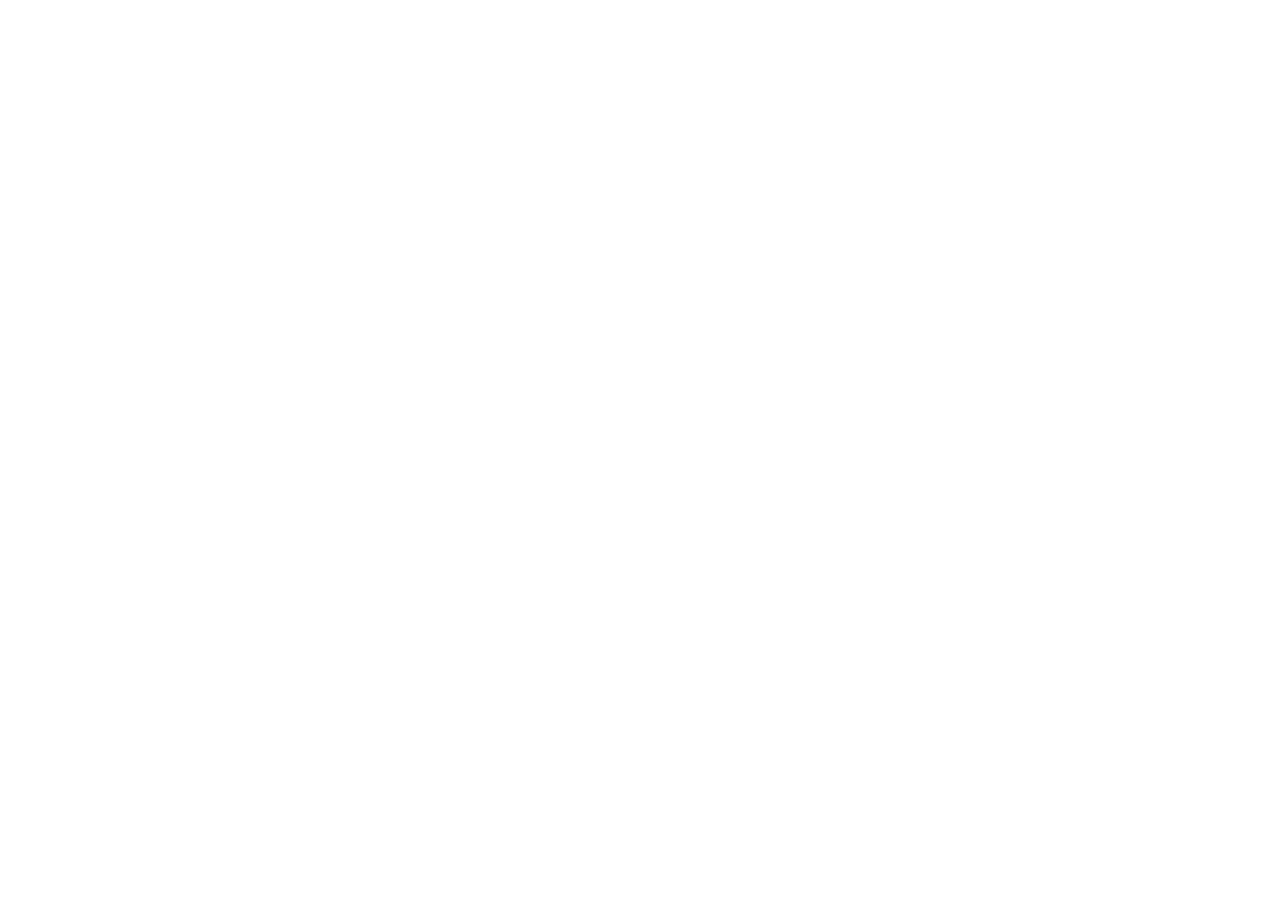
==== commit ff32433a: "add index.html login.html" ====
--- a/index.html
+++ b/index.html
@@ -4,59 +4,9 @@
     <meta charset="UTF-8">
     <meta name="viewport" content="width=device-width, initial-scale=1.0">
     <meta http-equiv="X-UA-Compatible" content="ie=edge">
-    <link rel="stylesheet" href="./plugin/layui/css/layui.css">
-    <link rel="stylesheet" href="./css/style.css">
-    <link rel="stylesheet" href="./css/login.css">
-    <script src="js/vue.js"></script>
     <title>Document</title>
 </head>
 <body>
-<div class="main">
-        <div id="login-box">
-            <div class="login-title">后台管理</div>
-            <div class="login-info">
-                <input type="text" placeholder="用户名" name="username" v-model="username">
-                <input type="password" placeholder="密码" name="password" v-model="password">
-                <button v-on:click="login" class="login-btn">登录</button>
-            </div>
-        </div>
-</div>
-
-
-<script scr="./js/jquery-1.10.1.min.js"></script>
-<script scr="./js/vue.js"></script>
-<script>
-var main = new Vue({
-    el:'.main',
-    data:{
-        username:'',
-        password:''
-    },
-    methods:{
-        login:function(){
-        var user = new Object();
-        user.username = this.username;
-        user.password = this.password;
-        console.log(user.username);
-        console.log(user.password);
-        
-        
-        // $.ajax({
-        //     type:'post',
-        //     url:'',
-        //     data:{username:this.username,password:this.password},
-        //     dataType:'json',
-        //     success:function(res){
-
-        //     }
-        // });
-        
-        }
-    }
-
-});
-
-</script>
     
 </body>
 </html>